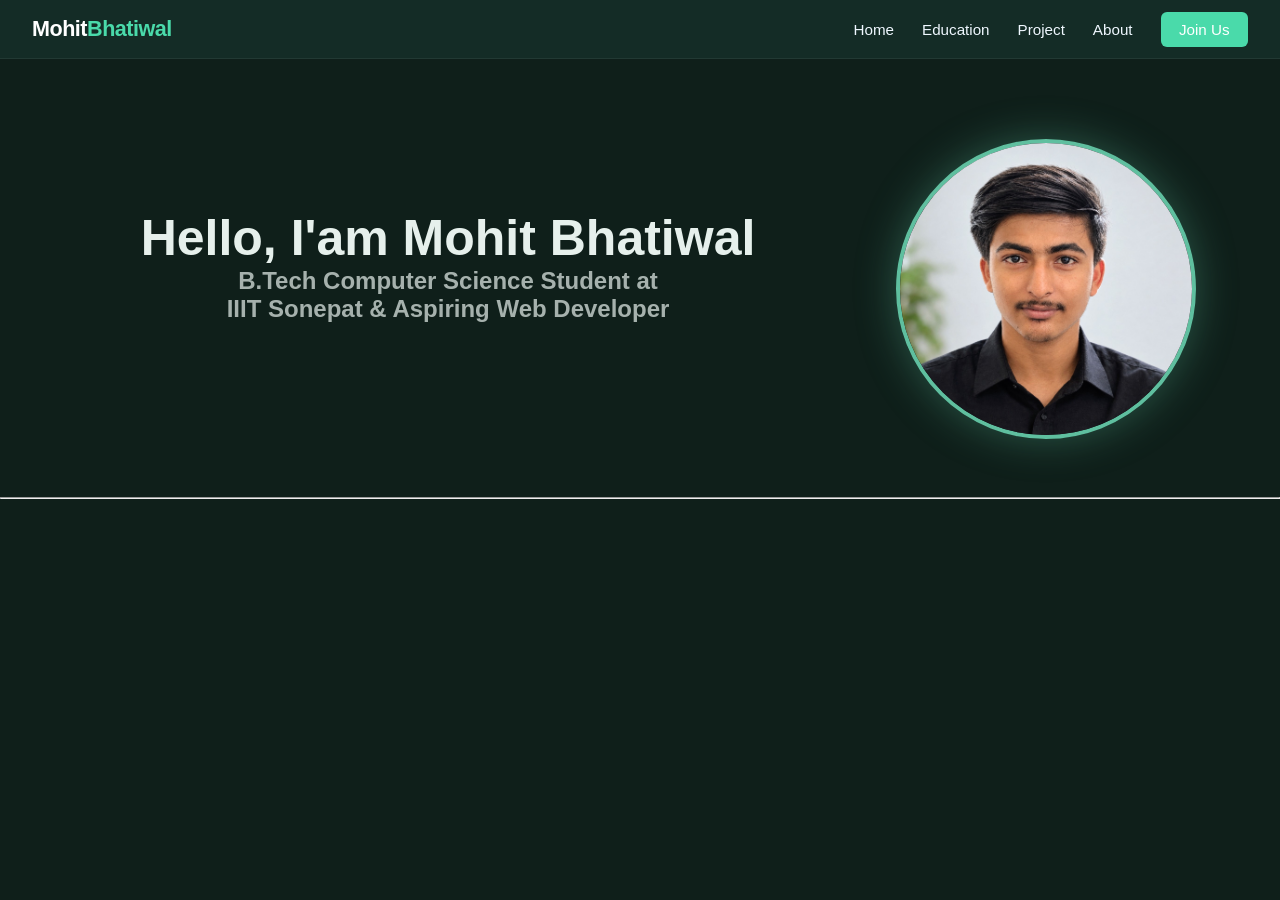
==== index.html @ 0481f2bf "rename main file" ====
<!DOCTYPE html>
<html lang="en">
<head>
    <meta charset="UTF-8">
    <meta name="viewport" content="width=device-width, initial-scale=1.0">
    <title>Portfolio</title>
    <link rel="stylesheet" href="porfolio.css">
</head>
<body>
    <!DOCTYPE html>
<html lang="en">
<head>
  <meta charset="UTF-8" />  
  <meta name="viewport" content="width=device-width, initial-scale=1.0" />
  <title> portfolio</title>
 
</head>
<body>     

  <nav class="navbar">
    <a href="#" class="name">Mohit<span style=" color: #4adaaa">Bhatiwal</span></a>

    <ul class="nav-links">
      <li><a style="color: aliceblue;" href="portfolio.html">Home</a></li>
      <li><a style="color: aliceblue;" href="education.html">Education</a></li>
      <li><a style="color: aliceblue;" href="project.html">Project</a></li>
      <li><a style="color: aliceblue;" href="about.html">About</a></li>
      <li><a style="color: aliceblue;" href="join.html" class="cta-btn">Join Us</a></li>
    </ul>
  </nav>
  <div style="display: flex;">
<div style="width: 70%;">
  <h1 style="text-align: center;font-size: 50px;margin-top: 150px;" id="h1">
    Hello, I'am Mohit Bhatiwal</h1>

    <h2 style="text-align: center;opacity: 70%;" id="h2">B.Tech Computer Science Student at<br> IIIT Sonepat & Aspiring Web Developer</h2>
</div>


<div style="width: 30%;">
    <img style="height: 300px;width: 300px;border-radius: 50%;margin-top: 80px;  border: 4px solid var(--accent);
  box-shadow: 0 0 40px rgba(95, 191, 159, 0.35);
  flex-shrink: 0;" src="WhatsApp Image 2026-10-09 at 10.34.36 AM.jpeg" alt="">
</div>




  </div>

<br><br>
    <br><hr><br>







 


</body>
</html>
</body>
</html>
---- porfolio.css ----
:root {
  --bg: #0f1f1a;
  --surface: #16302a;
  --text: #e6f0ec;
  --muted: #9bb5ab;
  --accent: #5fbf9f;
  --accent-dark: #4b7d6c;
}



.section-title {
  font-size: 2rem;
  margin-bottom: 1.5rem;
}
.section-title::after {
  content: "";
  display: block;
  width: 60px;
  height: 4px;
  background: var(--accent);
  border-radius: 2px;
  margin-top: 0.4rem;
}

.card {
  background: var(--surface);
  padding: 2rem;
  border-radius: 14px;
  border: 1px solid rgba(255, 255, 255, 0.06);
  transition: transform 0.25s ease, box-shadow 0.25s ease;
}
.card:hover {
  transform: translateY(-4px);
  box-shadow: 0 12px 30px rgba(0, 0, 0, 0.35);
}
.card h3 { font-size: 1.4rem; margin-bottom: 0.3rem; }
.card h4 { margin: 1.2rem 0 0.6rem; color: var(--accent); }
.card p + p { margin-top: 0.6rem; }
.muted { color: var(--muted); }

.chips { display: flex; flex-wrap: wrap; gap: 0.5rem; margin-top: 0.8rem; }
.chips span {
  padding: 0.3rem 0.9rem;
  border-radius: 999px;
  background: rgba(95, 191, 159, 0.15);
  color: var(--accent);
  font-size: 0.9rem;
  font-weight: 500;
}
.section {
  max-width: 1000px;
  margin: 0 auto;
  padding: 3rem 1.5rem;
}


.features { margin: 1rem 0 1rem 1.2rem; }
.features li { margin-bottom: 0.3rem; }











    
    * {
      margin: 0;
      padding: 0;
      box-sizing: border-box;
      font-family: -apple-system, BlinkMacSystemFont, "Segoe UI", Roboto, sans-serif;
    }

    body {
      background-color:  var(--bg);
      color: var(--text);
    }

    
    .navbar {
      display: flex;
      align-items: center;
      justify-content: space-between;
      padding: 1rem 2rem;
        background: rgba(22, 48, 42, 0.85);
  backdrop-filter: blur(8px);
  border-bottom: 1px solid rgba(255, 255, 255, 0.06);
      position: sticky;
      top: 0;
      z-index: 1000;
    }

ul{
    font-size:19px;
    margin-left: 80px;
}
    .name {
      font-size: 1.35rem;
      font-weight: 700;
      text-decoration: none;
      color: white;
      letter-spacing: -0.5px;
    }

  


    .nav-links {
      display: flex;
      align-items: center;
      list-style: none;
      gap: 1.75rem;
    }

    .nav-links a {
      text-decoration: none;
      color: #475569;
      font-weight: 500;
      font-size: 0.95rem;
      transition: color 0.2s ease;
    }

    .nav-links a:hover {
      color: #2563eb;
    }

    /*JOIN US BTN*/
    .cta-btn {
      padding: 0.55rem 1.15rem;
      background-color: #4adaaa;
      color: #ffffff !important;
      border-radius: 6px;
      font-weight: 600;
      transition: background-color 0.2s ease;
    }

    .cta-btn:hover {
      background-color: #1d4ed8 !important;
    }


    .menu-toggle-checkbox {
      display: none;
    }

    .menu-toggle-btn {
      display: none;
      flex-direction: column;
      gap: 5px;
      cursor: pointer;
    }

    .menu-toggle-btn span {
      display: block;
      width: 24px;
      height: 2.5px;
      background-color: #0f172a;
      border-radius: 2px;
      transition: all 0.3s ease;
    }

    @media (max-width: 768px) {
      .menu-toggle-btn {
        display: flex;
      }

      .nav-links {
        position: absolute;
        top: 100%;
        left: 0;
        width: 100%;
        
        flex-direction: column;
        background-color:#e2e8f0;
        padding: 1.5rem 0;
        gap: 1.25rem;
        border-top: 1px solid #eceff2;
        box-shadow: 0 4px 6px -1px rgba(0, 0, 0, 0.05);
        display: none;
      }

      Toggle menu visibility when checkbox is checked
      .menu-toggle-checkbox:checked ~ .nav-links {
        display: flex;
      }

      
      .menu-toggle-checkbox:checked ~ .menu-toggle-btn span:nth-child(2) {
        opacity: 0;
      }
      .menu-toggle-checkbox:checked ~ .menu-toggle-btn span:nth-child(3) {
        transform: translateY(-7.5px) rotate(-45deg);
      }
    }
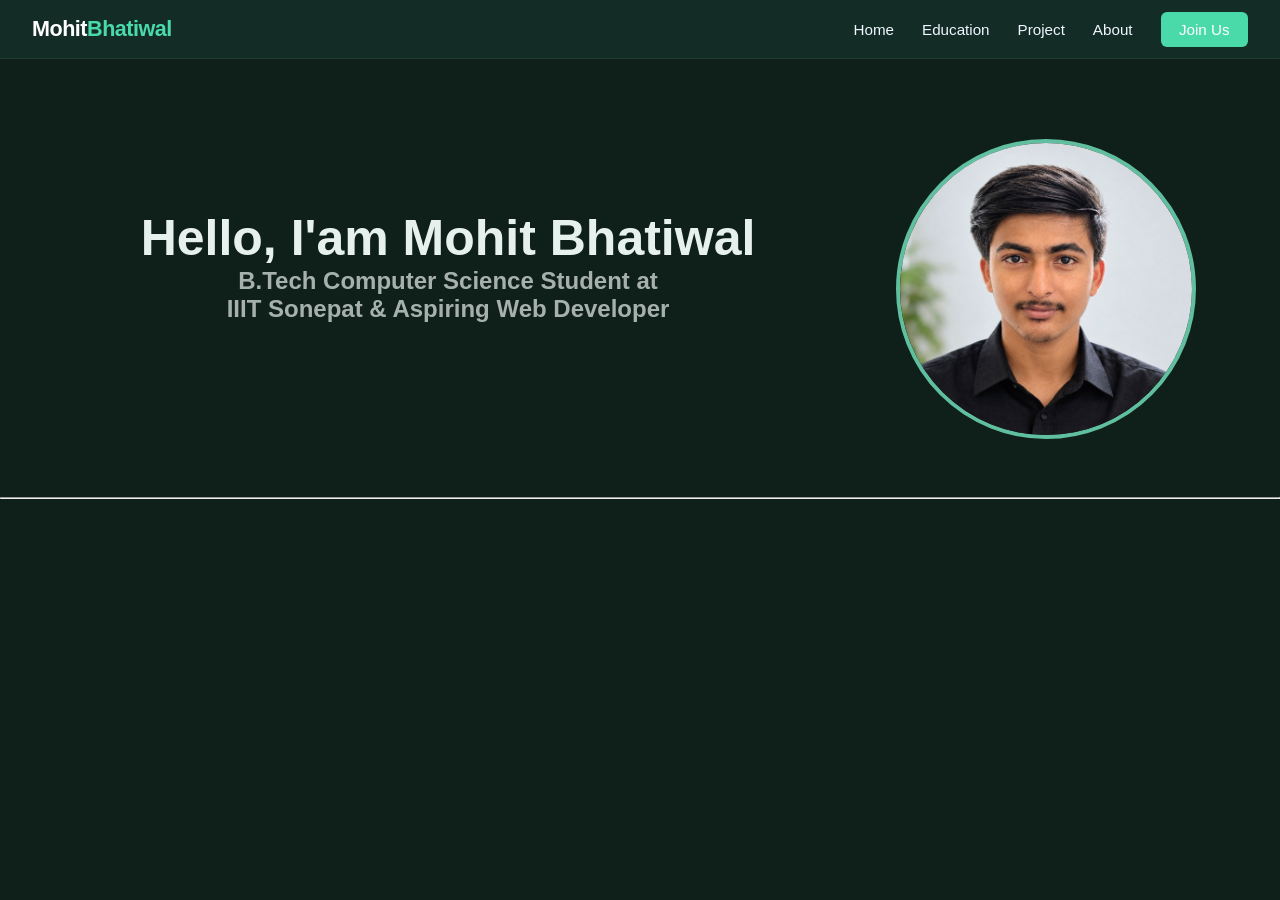
==== commit 8b2d88fb: "update" ====
--- a/index.html
+++ b/index.html
@@ -21,7 +21,7 @@
     <a href="#" class="name">Mohit<span style=" color: #4adaaa">Bhatiwal</span></a>
 
     <ul class="nav-links">
-      <li><a style="color: aliceblue;" href="portfolio.html">Home</a></li>
+      <li><a style="color: aliceblue;" href="/">Home</a></li>
       <li><a style="color: aliceblue;" href="education.html">Education</a></li>
       <li><a style="color: aliceblue;" href="project.html">Project</a></li>
       <li><a style="color: aliceblue;" href="about.html">About</a></li>
@@ -39,7 +39,7 @@
 
 <div style="width: 30%;">
     <img style="height: 300px;width: 300px;border-radius: 50%;margin-top: 80px;  border: 4px solid var(--accent);
-  box-shadow: 0 0 40px rgba(95, 191, 159, 0.35);
+  
   flex-shrink: 0;" src="WhatsApp Image 2026-10-09 at 10.34.36 AM.jpeg" alt="">
 </div>
 
